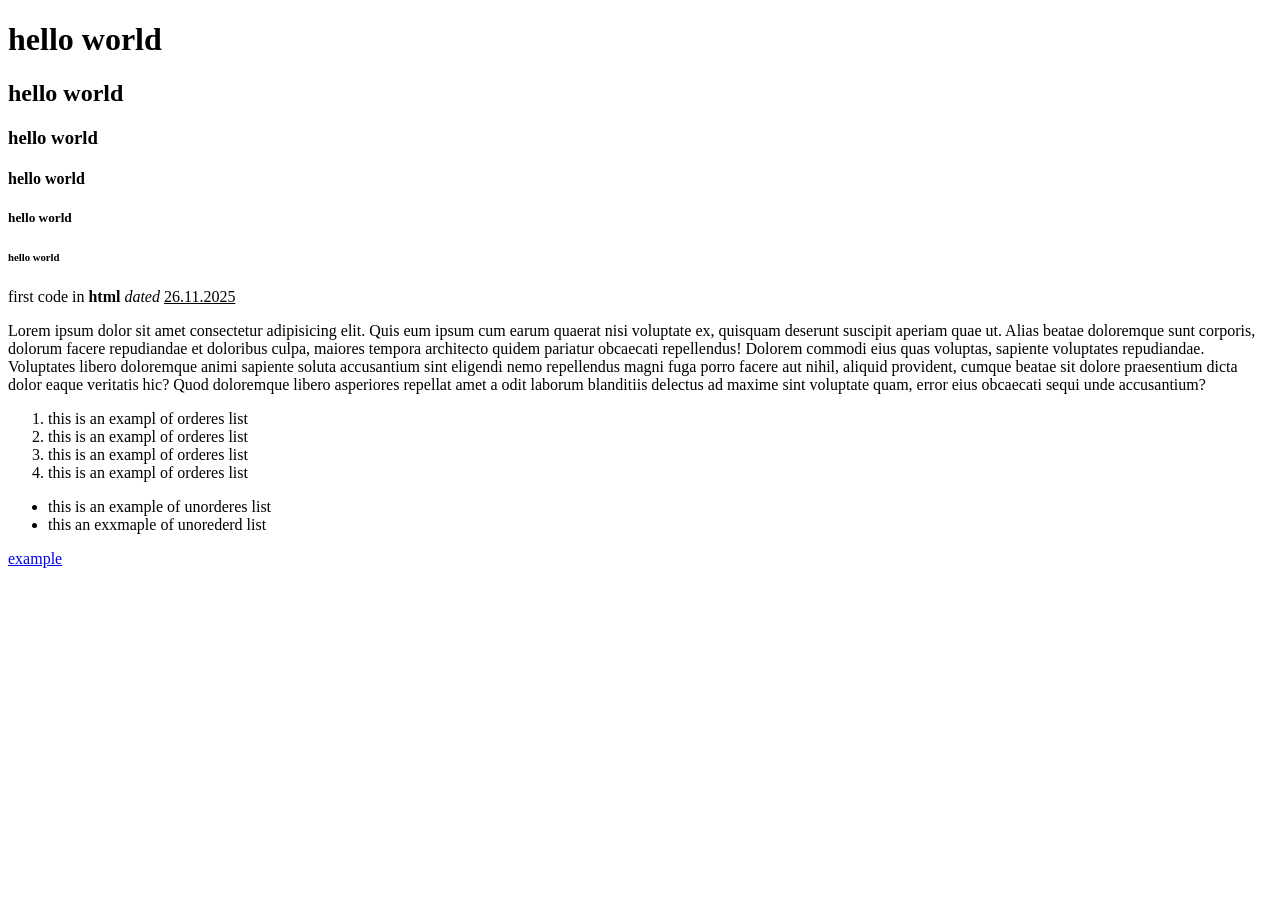
==== index.html @ c57ce4f3 "first code in html" ====
<!DOCTYPE html>
<html lang="en">
<head>
    <meta charset="UTF-8">
    <meta name="viewport" content="width=device-width, initial-scale=1.0">
    <title>Document</title>
</head>
<body>
    <!-- //diffrent header tags -->
    <h1>hello world</h1>
    <h2>hello world</h2>
    <h3>hello world </h3>
    <h4>hello world</h4>
    <h5>hello world</h5>
    <h6>hello world</h6>
<!-- paragraph tags -->
    <p>first code in <B>html</B> <i>dated</i> <u>26.11.2025</u></p>
    <p>Lorem ipsum dolor sit amet consectetur adipisicing elit. Quis eum ipsum cum earum quaerat nisi voluptate ex, quisquam deserunt suscipit aperiam quae ut. Alias beatae doloremque sunt corporis, dolorum facere repudiandae et doloribus culpa, maiores tempora architecto quidem pariatur obcaecati repellendus! Dolorem commodi eius quas voluptas, sapiente voluptates repudiandae. Voluptates libero doloremque animi sapiente soluta accusantium sint eligendi nemo repellendus magni fuga porro facere aut nihil, aliquid provident, cumque beatae sit dolore praesentium dicta dolor eaque veritatis hic? Quod doloremque libero asperiores repellat amet a odit laborum blanditiis delectus ad maxime sint voluptate quam, error eius obcaecati sequi unde accusantium?</p>
    <ol><li>this is an exampl of orderes list</li>
    <li>this is an exampl of orderes list</li>
    <li>this is an exampl of orderes list</li>
    <li>this is an exampl of orderes list</li></ol>
    <ul><li>this is an example of unorderes list</li>
    <li>this an exxmaple of unorederd list</li></ul>
    <a href="used for links to redirect">example</a>
    <!-- used to open new link in new tabs used target=_balnk -->
    

</body>
</html>
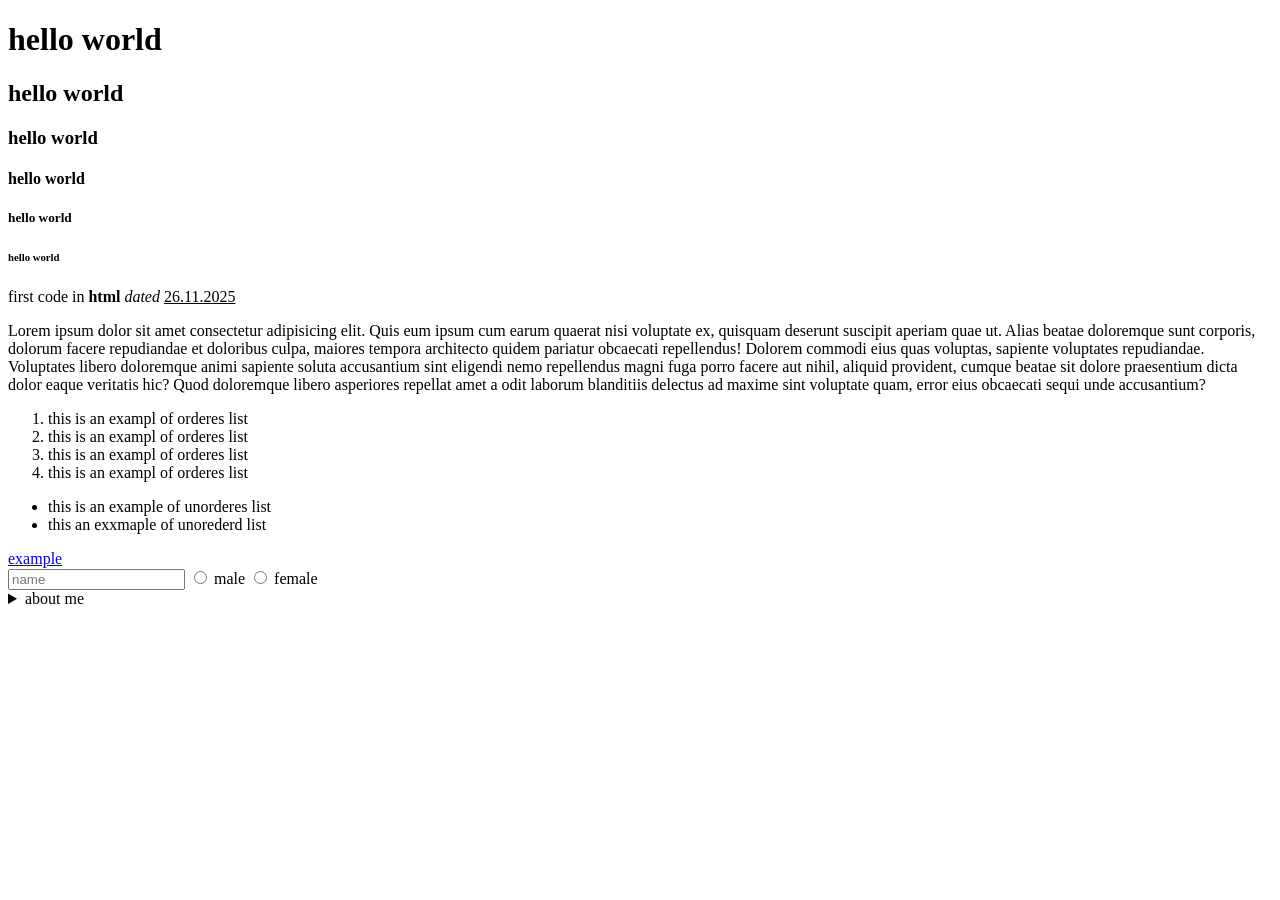
==== commit 48f834ad: "new tags (detailer)" ====
--- a/index.html
+++ b/index.html
@@ -24,6 +24,20 @@
     <li>this an exxmaple of unorederd list</li></ul>
     <a href="used for links to redirect">example</a>
     <!-- used to open new link in new tabs used target=_balnk -->
+     <form >
+        <input type="text" placeholder="name">
+        <input name="gen"type ="radio"> male 
+        <input name="gen"type="radio"> female 
+
+        <details>
+            <summary> about me </summary>
+            
+                <li>1.</li>
+                <li>2.</li>
+                <li>3.</li>
+            
+        </details>
+     </form>
     
 
 </body>
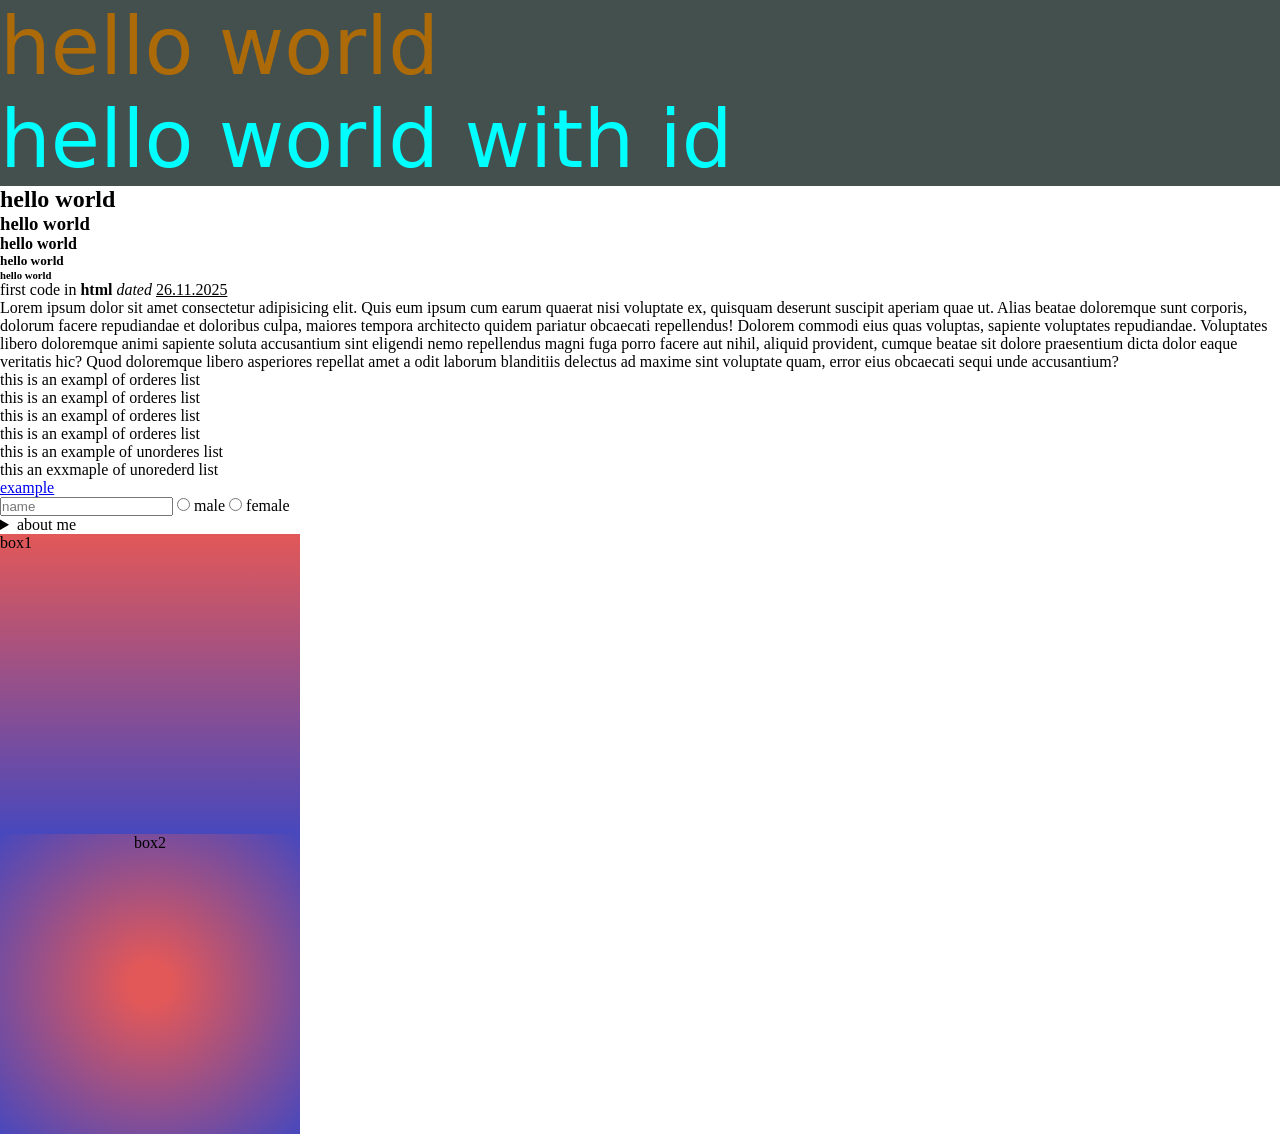
==== commit e1178084: "da y16" ====
--- a/index.html
+++ b/index.html
@@ -4,10 +4,12 @@
     <meta charset="UTF-8">
     <meta name="viewport" content="width=device-width, initial-scale=1.0">
     <title>Document</title>
+    <link rel="stylesheet" href="style1stcalss.css">
 </head>
 <body>
     <!-- //diffrent header tags -->
     <h1>hello world</h1>
+    <h1 id="h12">hello world with id</h1>
     <h2>hello world</h2>
     <h3>hello world </h3>
     <h4>hello world</h4>
@@ -31,13 +33,22 @@
 
         <details>
             <summary> about me </summary>
+
+
             
-                <li>1.</li>
-                <li>2.</li>
-                <li>3.</li>
+                <li class="licolor">1.</li>
+                <li class="licolor">2.</li>
+                <li class="licolor">3.</li>
             
         </details>
      </form>
+     <div id="box1">
+        box1
+     </div>
+     <div id="box2">
+        <div id="innerbox">box2</div>
+     </div>
+
     
 
 </body>
--- a/style1stcalss.css
+++ b/style1stcalss.css
@@ -0,0 +1,44 @@
+h1{
+    color: rgb(172, 106, 8);
+    background-color: rgb(68, 80, 77);
+    font-size: 80px;
+    font-family: system-ui, -apple-system, BlinkMacSystemFont, 'Segoe UI', Roboto, Oxygen, Ubuntu, Cantarell, 'Open Sans', 'Helvetica Neue', sans-serif;
+    font-weight: 200;
+    
+}
+#h12 {/* #denotes and target id */
+    color: aqua;
+}
+.licolor{
+    color: burlywood;
+}
+
+
+*{
+    margin: 0%;
+    padding: 0cm;
+    box-sizing: border-box;
+}
+html,body{
+    height: 100%;
+    width: 100%;
+}
+#box1{
+    height: 300px;
+    width: 300px;
+    background-color: whitesmoke;
+    background: linear-gradient(rgb(226, 88, 88),rgb(72, 72, 189));
+    /* <!--  i can add multiple color to gradient and can add driection of the color also--> */
+
+}
+#box2{
+    height: 300px;
+    width: 300px;
+    background-color: whitesmoke;
+    background: radial-gradient(rgb(226, 88, 88)10%,rgb(72, 72, 189));
+    /*conic gradient*/
+}
+#innerbox{
+    text-align: center;
+}
+
